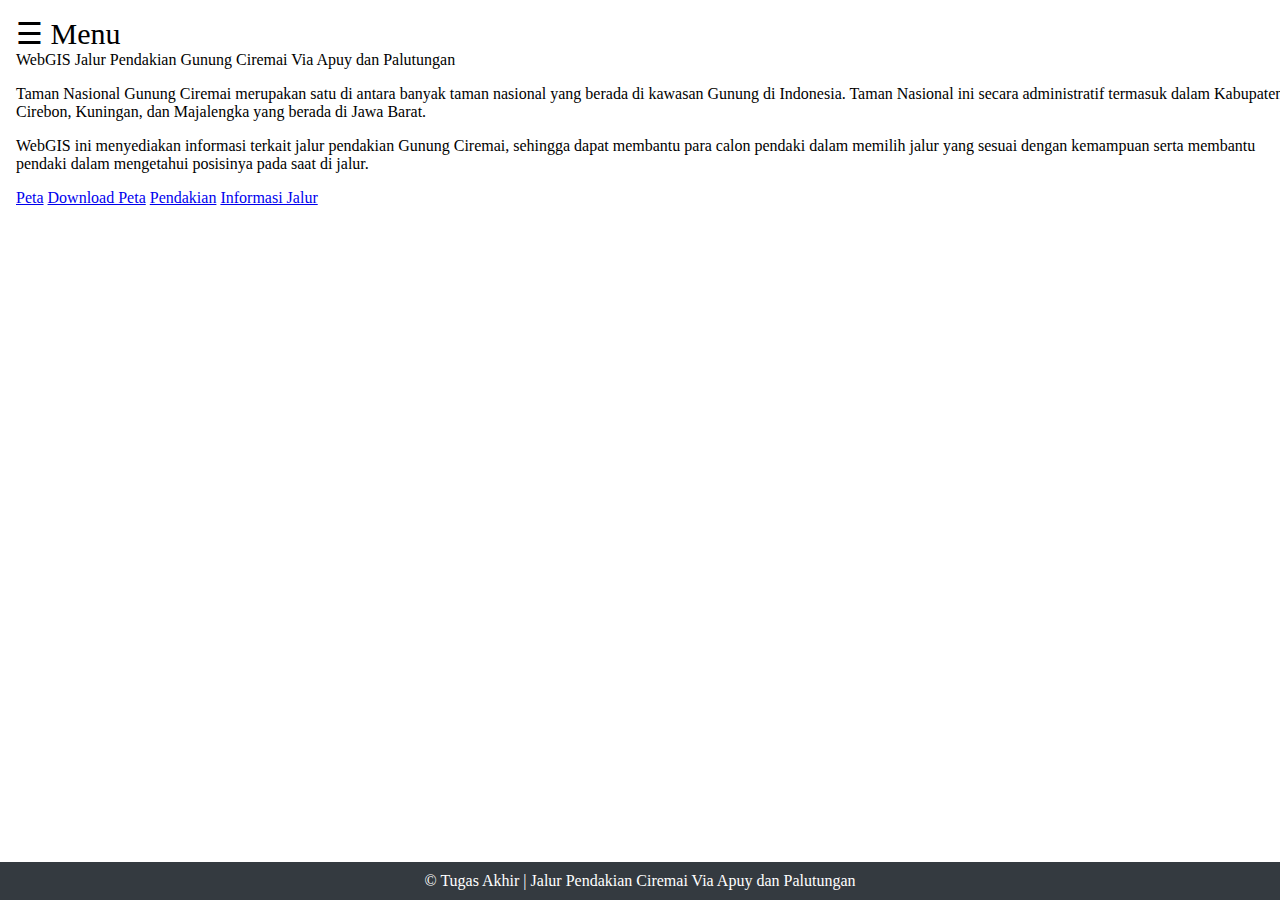
==== index.html @ 50a65851 "Add files via upload" ====
<!DOCTYPE html>
<html lang="en">
<head>
    <meta charset="utf-8" />
    <meta name="viewport" content="width=device-width, initial-scale=1, shrink-to-fit=no" />
    <meta name="description" content="" />
    <meta name="author" content="" />
    <title>Beranda</title>

    <!-- Core theme CSS (includes Bootstrap)-->
    <link href="asset/css/styles.css" rel="stylesheet" />
    <style>
        body {
            display: flex;
            flex-direction: column;
            min-height: 100vh;
            margin: 0;
            background-image: url('asset/img/background/background%20homepage.jpeg');
            background-size: cover;
            background-position: center;
            background-repeat: repeat;
        }
        .sidenav {
            height: 100%;
            width: 0;
            position: fixed;
            z-index: 1;
            top: 0;
            left: 0;
            background-color: #111;
            overflow-x: hidden;
            transition: 0.5s;
            padding-top: 60px;
        }
        .sidenav a {
            padding: 8px 8px 8px 32px;
            text-decoration: none;
            font-size: 25px;
            color: #818181;
            display: block;
            transition: 0.3s;
        }
        .sidenav a:hover {
            color: #f1f1f1;
        }
        .sidenav .closebtn {
            position: absolute;
            top: 0;
            right: 25px;
            font-size: 36px;
            margin-left: 50px;
        }
        .main {
            flex: 1;
            transition: margin-left .5s;
            padding: 16px;
            width: 100%;
        }
        footer {
            background-color: #343a40;
            color: white;
            text-align: center;
            padding: 10px 0;
        }
        .bg-featured-blog img {
            width: 100%;
            height: auto;
            display: none;
            opacity: 0;
            transition: opacity 1s;
        }
        .bg-featured-blog img:first-child {
            display: block;
            opacity: 1;
        }
    </style>
</head>
<body>
    <div id="mySidenav" class="sidenav">
        <a href="javascript:void(0)" class="closebtn" onclick="closeNav()">&times;</a>
        <a class="nav-link" href="index.html">Beranda</a>
        <a class="nav-link" href="map.html">Peta</a>
        <a class="nav-link" href="download.html">Download Peta</a>
        <a class="nav-link" href="pendakian.html">Pendakian</a>
        <a class="nav-link" href="informasi.html">Informasi Jalur</a>
        <a class="nav-link" href="about.html">Tentang</a>
    </div>
    <div class="main" id="content">
        <span style="font-size:30px;cursor:pointer" onclick="openNav()">&#9776; Menu</span>

        <section class="py-5">
            <div class="container px-4 px-lg-5">
                <div class="card border-0 shadow rounded-3 overflow-hidden">
                    <div class="card-body p-0">
                        <div class="row gx-0">
                            <div class="col-lg-10 col-xl-6 py-lg-9">
                                <div class="p-4 p-md-5">
                                    <div class="h2 fw-bolder text-center">WebGIS Jalur Pendakian Gunung Ciremai Via Apuy dan Palutungan</div>
                                    <p></p>
                                    <p>Taman Nasional Gunung Ciremai merupakan satu di antara banyak taman nasional yang berada di kawasan Gunung di Indonesia. Taman Nasional ini secara administratif termasuk dalam Kabupaten Cirebon, Kuningan, dan Majalengka yang berada di Jawa Barat.</p>
                                    <p>WebGIS ini menyediakan informasi terkait jalur pendakian Gunung Ciremai, sehingga dapat membantu para calon pendaki dalam memilih jalur yang sesuai dengan kemampuan serta membantu pendaki dalam mengetahui posisinya pada saat di jalur.</p>
                                    <div class="d-grid gap-4 d-sm-flex justify-content-sm-center center-content-xl-start">
                                        <a href="map.html" class="btn btn-secondary">Peta</a>
                                        <a href="download.html" class="btn btn-secondary">Download Peta</a>
                                        <a href="pendakian.html" class="btn btn-secondary">Pendakian</a>
                                        <a href="informasi.html" class="btn btn-secondary">Informasi Jalur</a>
                                    </div>
                                </div>
                            </div>
                        </div>
                    </div>
                </div>
            </div>
        </section>

        <script>
            const imageSlider = document.getElementById('image-slider');
            const images = imageSlider.getElementsByTagName('img');
            let currentImage = 0;

            function changeImage() {
                images[currentImage].style.opacity = 0;
                setTimeout(() => {
                    images[currentImage].style.display = 'none';
                    currentImage = (currentImage + 1) % images.length;
                    images[currentImage].style.display = 'block';
                    setTimeout(() => {
                        images[currentImage].style.opacity = 1;
                    }, 10);
                }, 1000);
            }

            setInterval(changeImage, 5000);

            function openNav() {
                document.getElementById("mySidenav").style.width = "250px";
                document.querySelector(".main").style.marginLeft = "250px";
            }

            function closeNav() {
                document.getElementById("mySidenav").style.width = "0";
                document.querySelector(".main").style.marginLeft= "0";
            }
        </script>
    </div>

    <!-- Footer-->
    <footer class="bg-white py-4">
        <div class="container px-5">
            <div class="row align-items-center left-content-between flex-column flex-sm-row">
                <div class="col-auto">
                    <div class="small m-0 text-black">&copy; Tugas Akhir | Jalur Pendakian Ciremai Via Apuy dan Palutungan</div>
                </div>
            </div>
        </div>
    </footer>

    <!-- Bootstrap core JS-->
    <script src="https://cdn.jsdelivr.net/npm/bootstrap@5.2.3/dist/js/bootstrap.bundle.min.js"></script>
    <!-- Core theme JS-->
    <script src="asset/js/scripts.js"></script>
</body>
</html>
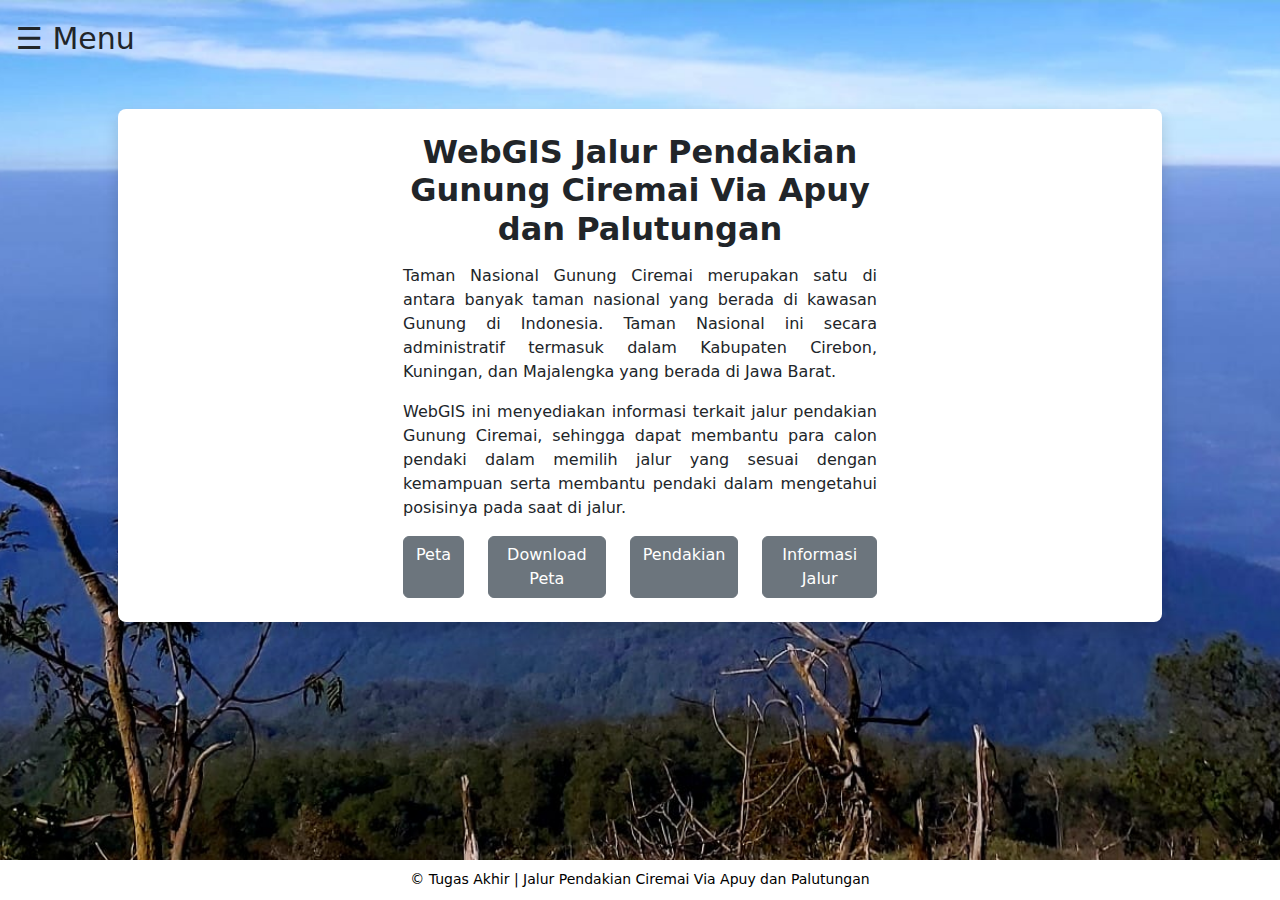
==== commit cca141dc: "Update index.html" ====
--- a/index.html
+++ b/index.html
@@ -90,7 +90,7 @@
 
         <section class="py-5">
             <div class="container px-4 px-lg-5">
-                <div class="card border-0 shadow rounded-3 overflow-hidden">
+                <div class="card border-0 shadow rounded-3 overflow-hidden slide-in card-opacity">
                     <div class="card-body p-0">
                         <div class="row gx-0">
                             <div class="col-lg-10 col-xl-6 py-lg-9">
@@ -112,6 +112,26 @@
                 </div>
             </div>
         </section>
+        
+        <style>
+            /* Animasi sliding */
+            @keyframes slideInFromLeft {
+                0% {
+                    transform: translateX(-100%);
+                    opacity: 0;
+                }
+                100% {
+                    transform: translateX(0);
+                    opacity: 1;
+                }
+            }
+        
+            /* Menerapkan animasi ke elemen */
+            .slide-in {
+                animation: slideInFromLeft 1s ease-out forwards;
+            }
+
+        </style>
 
         <script>
             const imageSlider = document.getElementById('image-slider');
